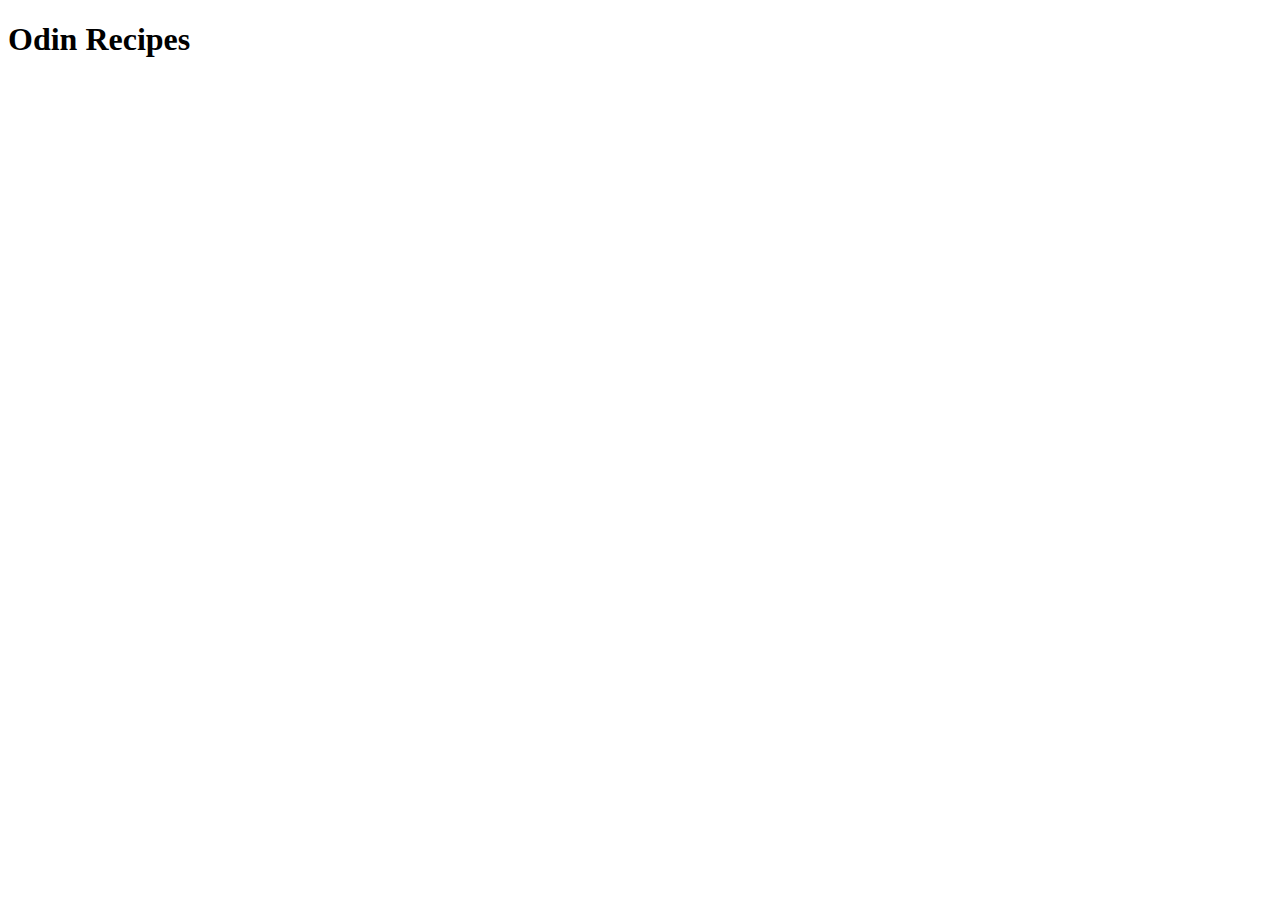
==== index.html @ 77999600 "add index.html" ====
<!DOCTYPE html>
<html lang="en">
<head>
    <meta charset="UTF-8">
    <meta http-equiv="X-UA-Compatible" content="IE=edge">
    <meta name="viewport" content="width=device-width, initial-scale=1.0">
    <title>My Favorite Recipes</title>
</head>
<body>
    <h1>Odin Recipes</h1>
</body>
</html>
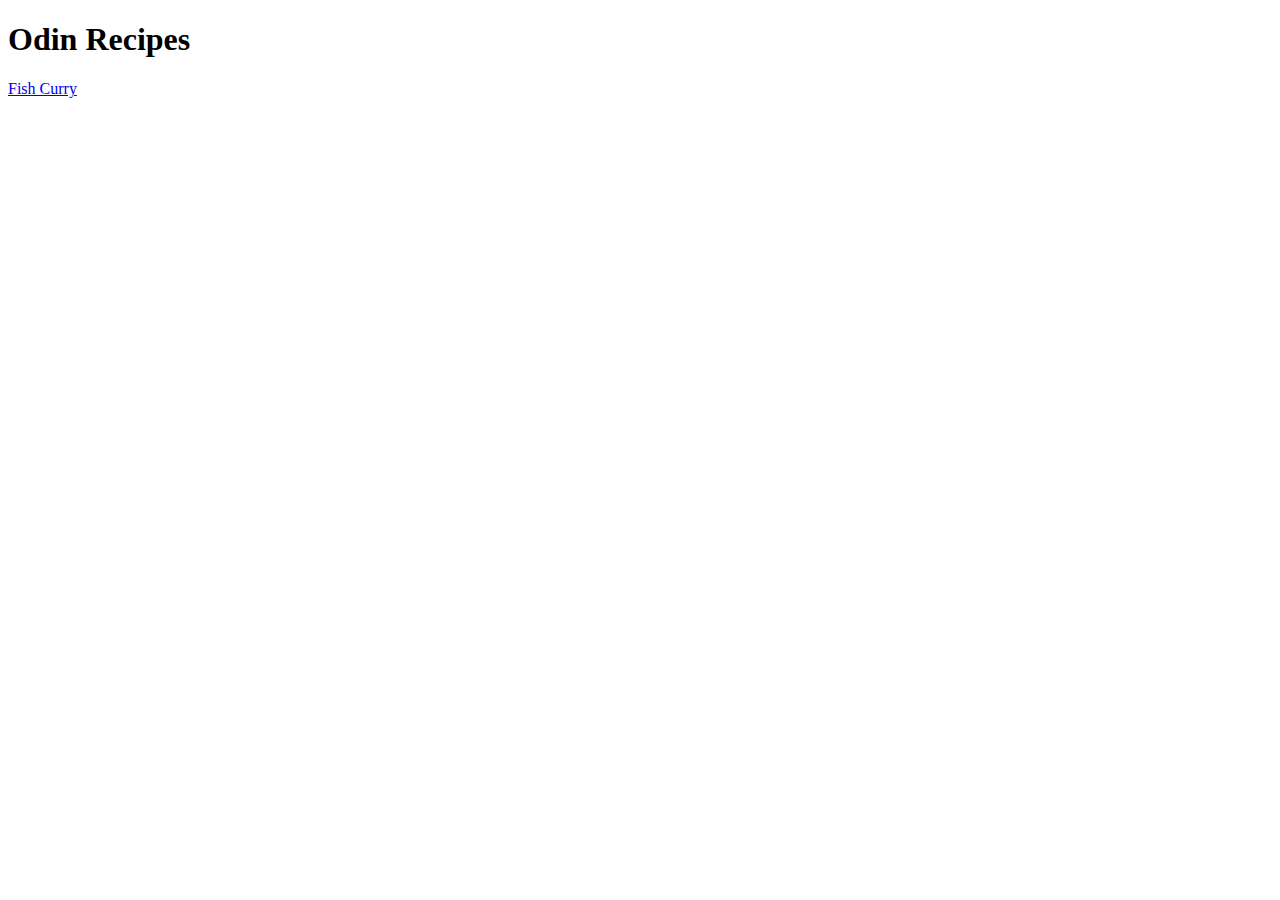
==== commit a33e17aa: "modiffied index.html" ====
--- a/index.html
+++ b/index.html
@@ -8,5 +8,6 @@
 </head>
 <body>
     <h1>Odin Recipes</h1>
+    <a href="recipes/fishCurry.html">Fish Curry</a>
 </body>
 </html>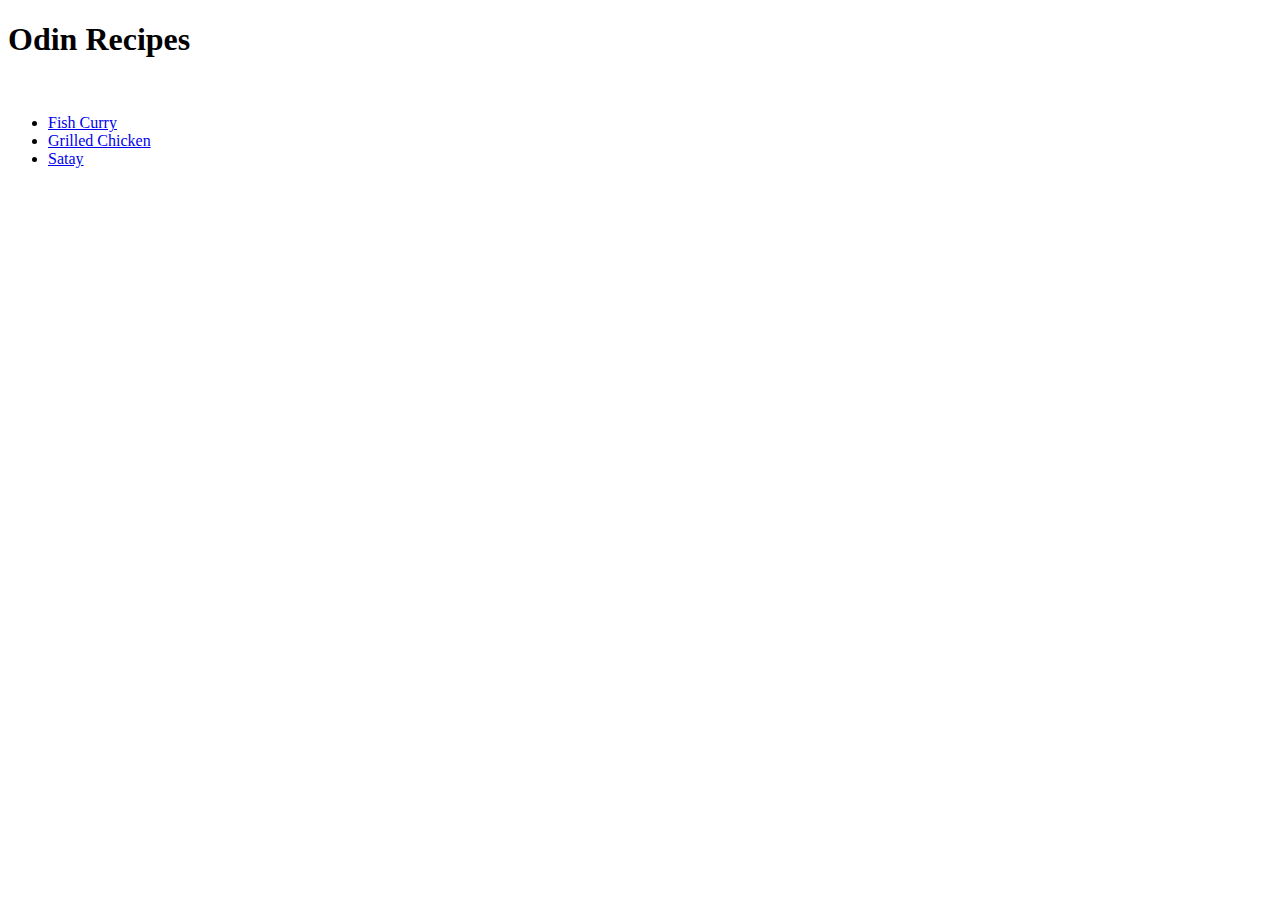
==== commit 3b499d79: "modified index.html" ====
--- a/index.html
+++ b/index.html
@@ -4,10 +4,17 @@
     <meta charset="UTF-8">
     <meta http-equiv="X-UA-Compatible" content="IE=edge">
     <meta name="viewport" content="width=device-width, initial-scale=1.0">
-    <title>My Favorite Recipes</title>
+    <title>Odin-Recipes</title>
 </head>
 <body>
-    <h1>Odin Recipes</h1>
-    <a href="recipes/fishCurry.html">Fish Curry</a>
+    <div>
+        <h1>Odin Recipes</h1>
+        <img src="https://media.giphy.com/media/N23cG6apipMmQ/giphy.gif" alt="">
+        <ul>
+            <li><a href="recipes/fishCurry.html">Fish Curry</a></li>
+            <li><a href="recipes/grilledChicken.html">Grilled Chicken</a></li>
+            <li><a href="recipes/satay.html">Satay</a></li>    
+        </ul>
+    </div>    
 </body>
 </html>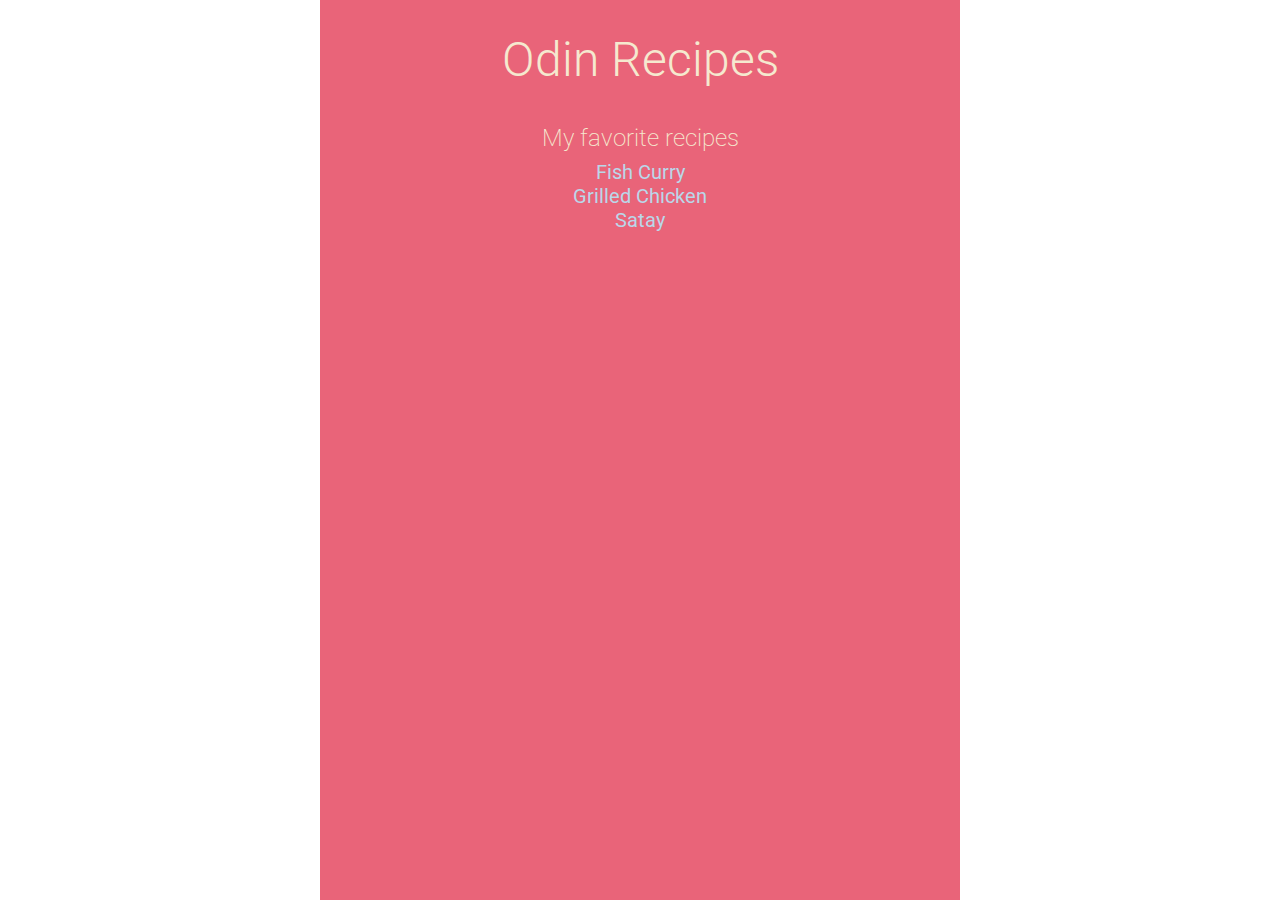
==== commit 0768d85b: "modified" ====
--- a/index.html
+++ b/index.html
@@ -4,17 +4,22 @@
     <meta charset="UTF-8">
     <meta http-equiv="X-UA-Compatible" content="IE=edge">
     <meta name="viewport" content="width=device-width, initial-scale=1.0">
+    <link rel="stylesheet" href="style.css">
     <title>Odin-Recipes</title>
 </head>
 <body>
-    <div>
-        <h1>Odin Recipes</h1>
-        <img src="https://media.giphy.com/media/N23cG6apipMmQ/giphy.gif" alt="">
-        <ul>
-            <li><a href="recipes/fishCurry.html">Fish Curry</a></li>
-            <li><a href="recipes/grilledChicken.html">Grilled Chicken</a></li>
-            <li><a href="recipes/satay.html">Satay</a></li>    
-        </ul>
+    <div id="home">
+        <div class="content">
+            <h1>Odin Recipes</h1>
+            <img src="https://media.giphy.com/media/N23cG6apipMmQ/giphy.gif" alt="">
+    
+            <h2>My favorite recipes</h2>
+            <ul>
+                <li><a href="recipes/fishCurry.html">Fish Curry</a></li>
+                <li><a href="recipes/grilledChicken.html">Grilled Chicken</a></li>
+                <li><a href="recipes/satay.html">Satay</a></li>    
+            </ul>
+        </div>       
     </div>    
 </body>
 </html>--- a/style.css
+++ b/style.css
@@ -0,0 +1,59 @@
+@import url('https://fonts.googleapis.com/css2?family=Roboto:wght@500&display=swap');
+
+*{
+    margin: 0;
+    padding: 0;
+    box-sizing: border-box;
+}
+
+body{
+    font-family: 'Roboto', sans-serif;
+}
+
+#home{
+    height: 100vh;
+    width: 50%;
+    background-color: #E96479;
+    margin: 0 auto;
+}
+
+.content{
+    display: block;
+    text-align: center;
+    padding-top: 3em;
+    line-height: 1.5em;
+}
+
+.content a{
+    text-decoration: none;
+    color: #BAD7E9;
+    cursor: pointer;  
+      
+}
+ a:hover {
+    color: #F7C04A;
+ }
+
+.content li{
+    list-style: none;
+    font-size: 1.25em;
+
+}
+
+.content h1{
+    font-weight: 300;
+    font-size: 3em;
+    color: #F5E9CF;
+    margin-bottom: 20px;
+
+}
+
+.content h2{
+    font-weight: 200;
+    color: #F5E9CF;
+    margin: 10px;
+}
+
+.content img{
+    width: 75%;
+}